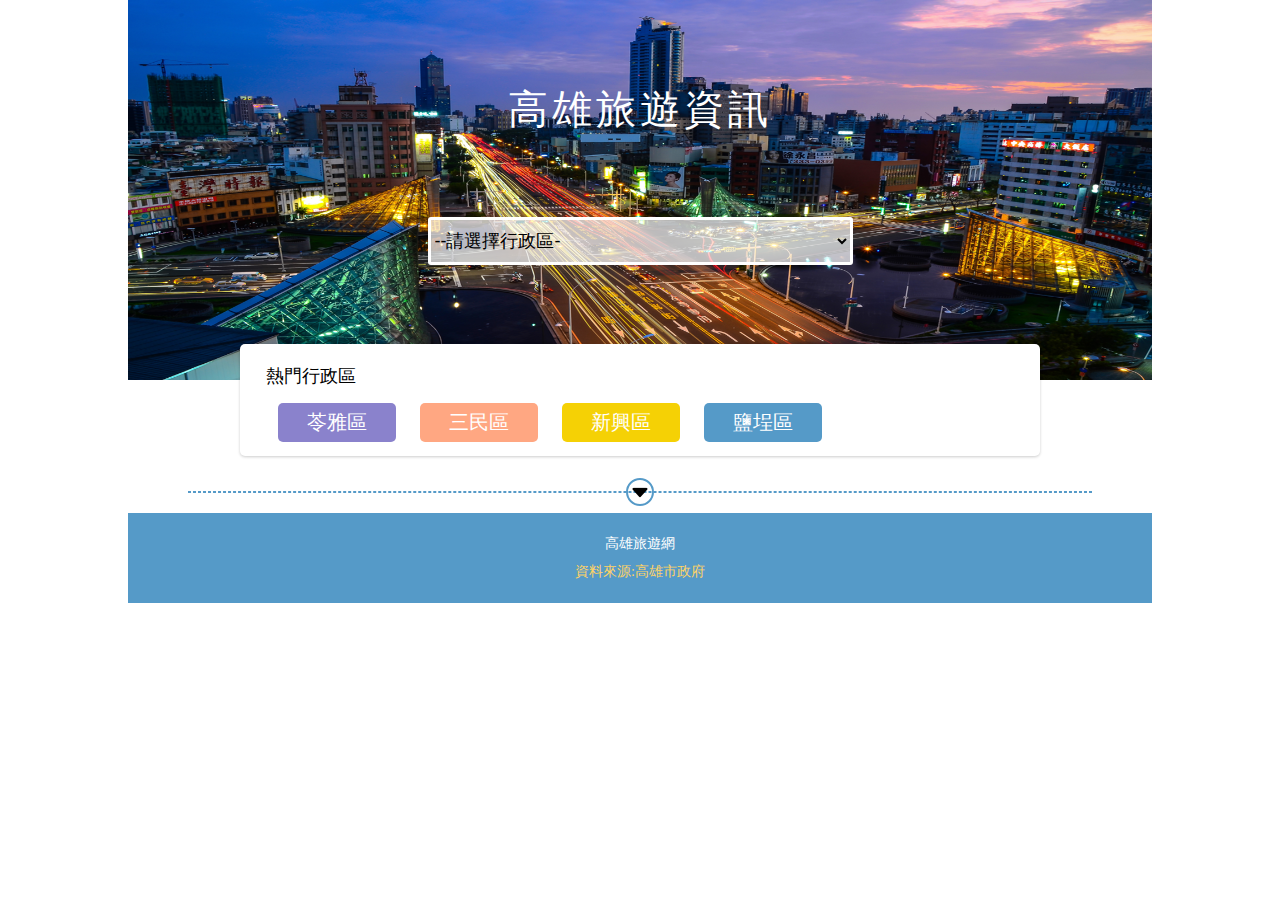
==== practice/kaohsiung/index.html @ 7d861442 "first commit" ====
<!DOCTYPE html>
<html lang="en">
<head>
    <meta charset="UTF-8">
    <meta name="viewport" content="width=device-width, initial-scale=1.0">
    <title>kaohsiung_travel</title>
    <link rel="stylesheet" href="css/style.css">
    <link href="https://use.fontawesome.com/releases/v5.0.1/css/all.css" rel="stylesheet">
</head>
<body>
    <div class="nvm">
        <div class="nvm_content">
            <p class="nvm_text">高雄旅遊資訊</p>
            <select class="nvm_select">
                <option value="--請選擇行政區-">--請選擇行政區-</option>
            </select>
            <div class="nvm_popular_area">
                <span>熱門行政區</span>
                <div class="nvm_area">
                    <span class="purple">苓雅區</span>
                    <span class="orange">三民區</span>
                    <span class="yellow">新興區</span>
                    <span class="blue">鹽埕區</span>
                </div>
            </div>
        </div>
        <div class="dotted_line">
            <div>
                <img src="img/icons_down.png">
            </div>
            <hr>
        </div>
    </div>
    <div class="content_box">
    <div class="content">
        <div class="content_inner">
            <span class="title"></span>
            <div class="content_block">
            </div>
            <div class="page">
                <ul class="page_ul">
                    
                </ul>
            </div>
        </div>
        </div>
        </div>
    </div>
    <div class="bottom">
        <div class="icon">
            <p class="kaohsiung_travel">高雄旅遊網</span>
            <p class="data_source">資料來源:高雄市政府</span>
        </div>
    </div>
    <script src="../jquery.js"></script>
    <script src="js/kaohsiung.js"></script>
</body>
</html>
---- practice/kaohsiung/css/style.css ----
*{
    padding: 0;
    margin:0;
}

.nvm{
    margin:0 auto;
    /* display:flex;
    justify-content:space-between;
    flex-direction:column; */
    background-image: url('../img/the-urban-landscape-1698285.png');
    background-position:top center;
    background-size:1024px 380px;
    background-repeat:no-repeat;
    width:1024px;
    height:513px;
    display:flex;
    justify-content:space-between;
    flex-direction:column;
}

.nvm_select{
    width:425px;
    height:48px;
    background: rgba(255,255,255,0.70);
    border: 3px solid #FFFFFF;
    border-radius: 3px;
    font-size: 18px;
    color: #000000;
}

.dotted_line{
    display:flex;
    justify-content:center;
    align-items:center;
    flex-direction:column;
    margin-bottom:20px;
}

.dotted_line>div{
    margin-bottom:-15px;
    width:24px;
    height:24px;
    display:flex;
    justify-content:center;
    align-items:center;
    border-radius: 50%;
    border:  2px solid #559AC8;
    z-index: 100;
}

.dotted_line>hr{
    width: 88%;
    border: 1px dashed #559AC8;
}

.nvm_popular_area{
    display:flex;
    justify-content:space-between;
    flex-direction:column;
    width: 748px;
    height: 72px;
    padding:20px 26px;
    background: #FFFFFF;
    box-shadow: 0 1px 3px 0 rgba(0,0,0,0.20);
    border-radius: 5px;
}

.nvm_text{
    font-size: 40px;
    color: #FFFFFF;
    letter-spacing: 3.89px;
}

.nvm_area{
    width: 76%;
    height: 38%;
    display:flex;
    justify-content:space-around;
    align-items: center; 
}

.purple{
    background: #8A82CC;
    border-radius: 5px;
    padding:6px 29px;
    font-size: 20px;
    color: #FFFFFF;
}

.orange{
    background: #FFA782;
    border-radius: 5px;
    padding:6px 29px;
    font-size: 20px;
    color: #FFFFFF;
}

.yellow{
    background: #F5D105;
    border-radius: 5px;
    padding:6px 29px;
    font-size: 20px;
    color: #FFFFFF;
}

.blue{
    background: #559AC8;
    border-radius: 5px;
    padding:6px 29px;
    font-size: 20px;
    color: #FFFFFF;
}

.nvm_popular_area>span{
    font-size: 18px;
    color: #000000;
    text-align:left;
}

.nvm_content{
    padding-top:8%;
    height: 73%;
    display:flex;
    justify-content:space-between;
    flex-direction:column;
    align-items:center;
}

.bottom{
    display:flex;
    justify-content:center;
    align-items:center; 
    margin:0 auto;
    width: 1024px;
    height: 90px;
    background-color: #559AC8;
}

.icon{
    display:flex;
    justify-content:space-between;
    align-items:center; 
    flex-direction:column;
}

.kaohsiung_travel{
    margin-bottom: 10px;
    font-size: 14px;
    color: #FFFFFF;
}

.data_source{
    font-size: 14px;
    color: #FFD366;
}

.content{
    margin:0 auto;
    display:flex;
    justify-content:center;
    align-items:flex-start;
    width:1024px;
}

.content_box{
    display:none;
}

.content_inner{
    display:flex;
    justify-content:space-around;
    align-items:center;
    flex-direction:column;
    width:92%;
}

.content_block{
    width:100%;
    display:flex;
    justify-content:space-around;
    align-items:flex-start;
    flex-wrap:wrap;
}

.title{
    margin-top:20px;
    margin-bottom:50px;
    font-size: 36px;
    color: #8A82CC;
}

.block{
    width:calc(100% / 2 - 1%);
    box-shadow: 0 1px 3px 0 rgba(0,0,0,0.20);
    margin-bottom: 10px;
}

.place_img{
    background-repeat: no-repeat;
    background-size:464px 155px;
    width:100%;
    height:155px;
    display:flex;
    align-items:flex-end;
}

.place_text{
    margin-bottom: 12px;
    margin-left: 12px;
    display:flex;
    justify-content:space-between;
    align-items:flex-end;
    width:418px;
    height:24px;
}

.place_name{
    font-size: 24px;
    color: #FFFFFF;
}

.area_name{
    font-size: 16px;
    color: #FFFFFF;
}

.block_content{
    display:flex;
    justify-content:space-around;
    align-items:center;
    width:464px;
    margin:5px;
}

.block_left_content{
    display:flex;
    margin-left:3%;
    justify-content:space-evenly;
    flex-direction:column;
}

.block_right_content{
    margin-right:5%;
    display:flex;
    width:30%;
    margin-top:80px;
    justify-content:space-around;
    align-items:center;
}

/*
.block_left_content::after{
    content: "\f0f9";
    width:18px;
    height:18px;
    font-family: 'Font Awesome\ 5 Free';
    background-image: url('../img/icons_clock.png');
}
*/

.block_left_content>img+img{
    margin-top: 20px;
}

.block_content>img{
    width:18px;
    height:18px;
}

.block_left_content>span{
    width: 300px;
    /* overflow: hidden;
    white-space: nowrap;
    text-overflow: ellipsis; */
}

.block_left_content>span+span{
    margin-top: 20px;
}

.bottom_text{
    font-size: 14px;
    color: #4A4A4A;
}

.page_ul{
    margin-top:30px;
    margin-bottom:30px;
    list-style:none;
}

.page_ul>li{
    display:inline;
}
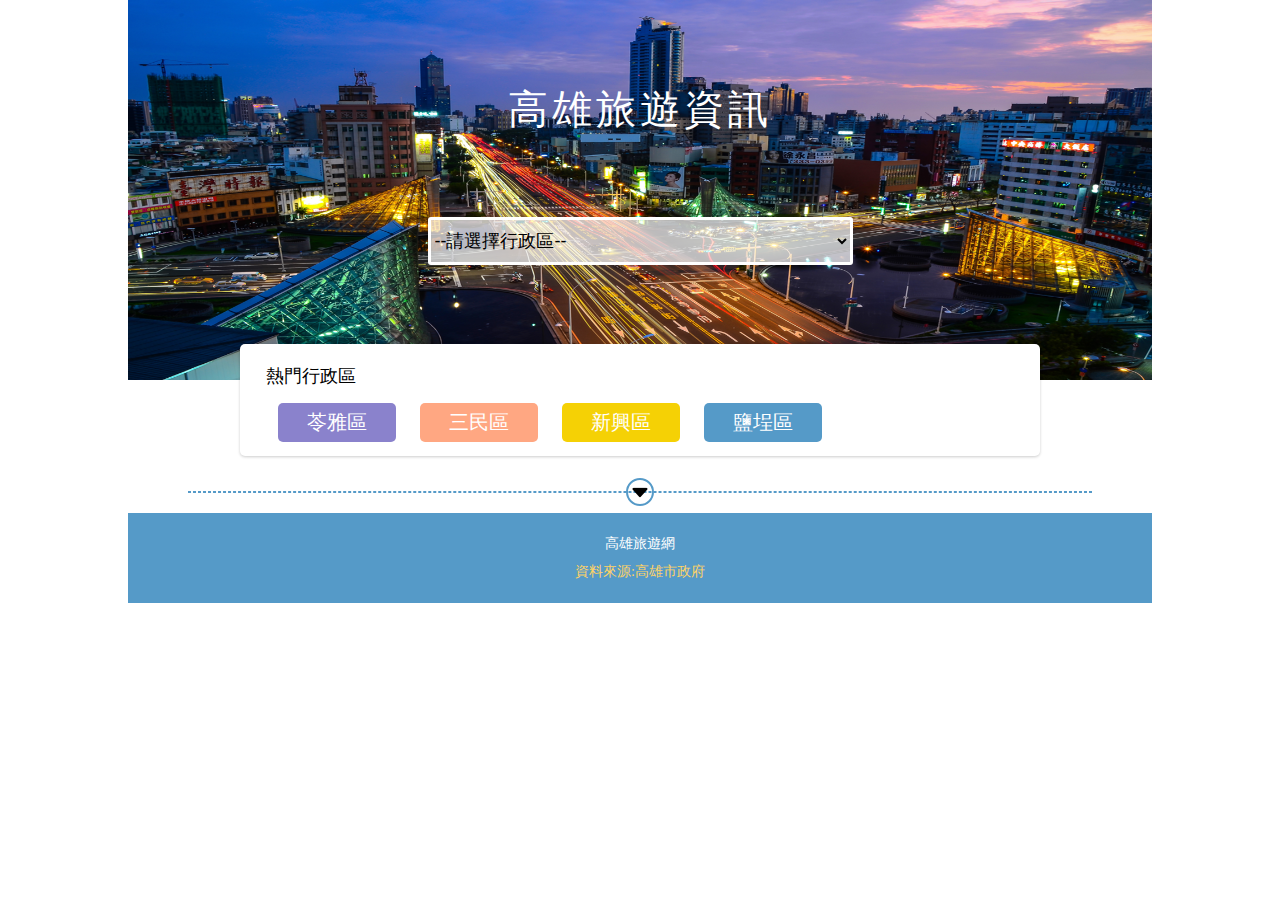
==== commit b3cfffd8: "高雄旅遊修正完成" ====
--- a/practice/kaohsiung/index.html
+++ b/practice/kaohsiung/index.html
@@ -12,7 +12,7 @@
         <div class="nvm_content">
             <p class="nvm_text">高雄旅遊資訊</p>
             <select class="nvm_select">
-                <option value="--請選擇行政區-">--請選擇行政區-</option>
+                <option value="all">--請選擇行政區--</option>
             </select>
             <div class="nvm_popular_area">
                 <span>熱門行政區</span>
@@ -39,7 +39,6 @@
             </div>
             <div class="page">
                 <ul class="page_ul">
-                    
                 </ul>
             </div>
         </div>
